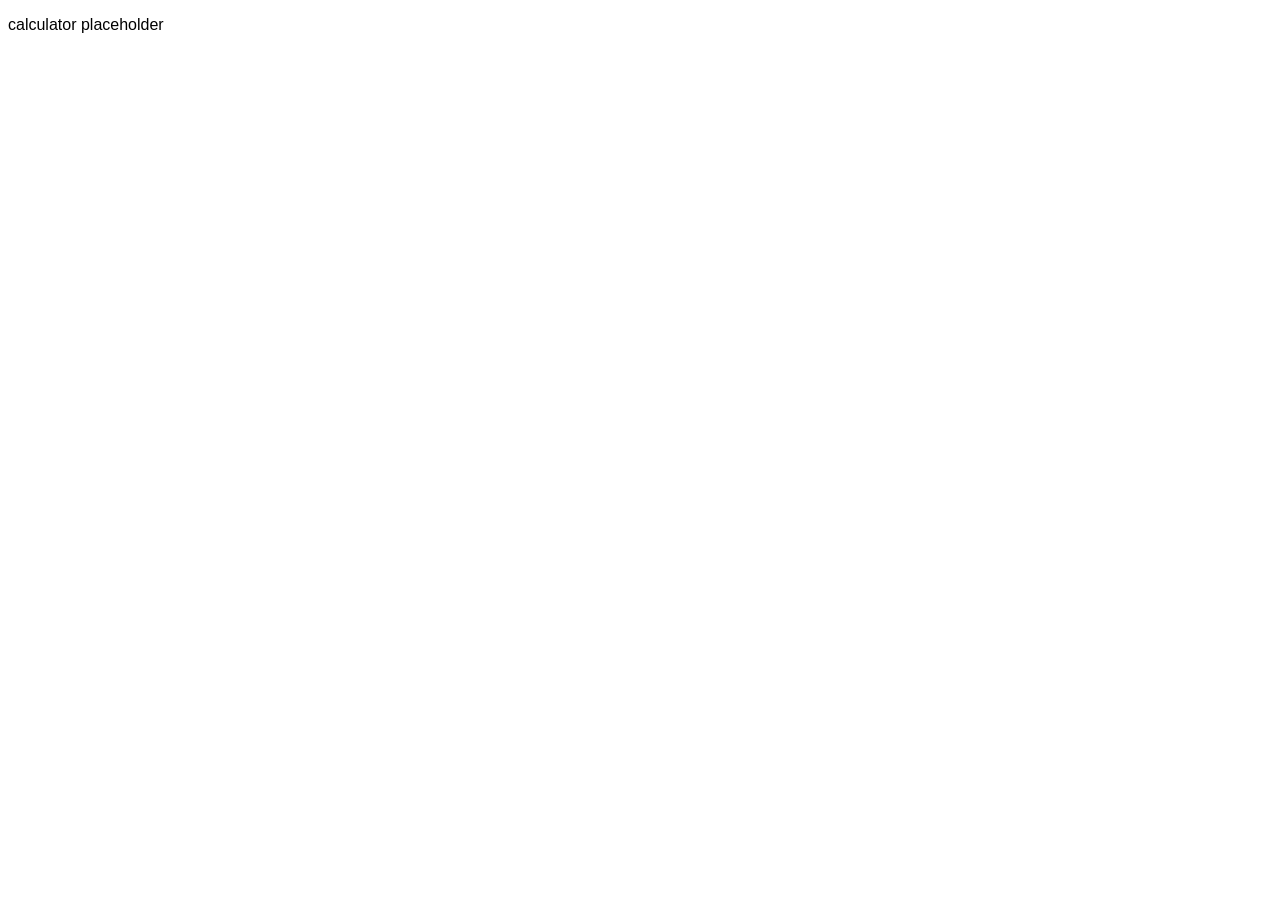
==== calculator/index.html @ bf9bff1e "Initial commit" ====
<!DOCTYPE html>
<html lang="ru">
<head>
  <meta charset="UTF-8">
  <meta name="viewport" content="width=device-width, initial-scale=1.0">
  <title>Calculator</title>
  <link rel="stylesheet" href="style.css">
</head>
<body>
  <p>calculator placeholder</p>
  <script src="main.js"></script>
</body>
</html>
---- calculator/style.css ----
body {
  font-family: Arial, sans-serif;
}
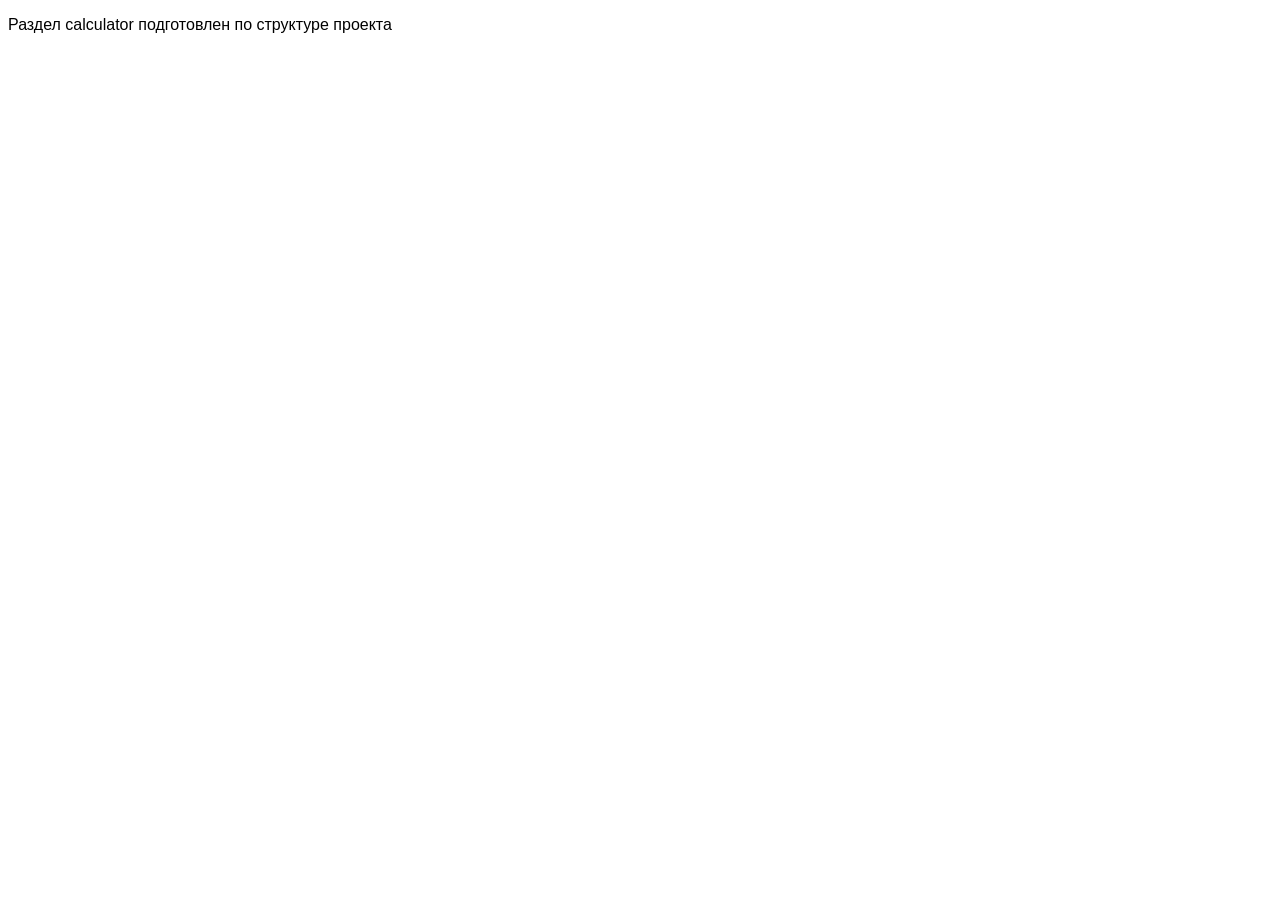
==== commit 54085f17: "q8w1e5" ====
--- a/calculator/index.html
+++ b/calculator/index.html
@@ -7,7 +7,7 @@
   <link rel="stylesheet" href="style.css">
 </head>
 <body>
-  <p>calculator placeholder</p>
+  <p>Раздел calculator подготовлен по структуре проекта</p>
   <script src="main.js"></script>
 </body>
 </html>
